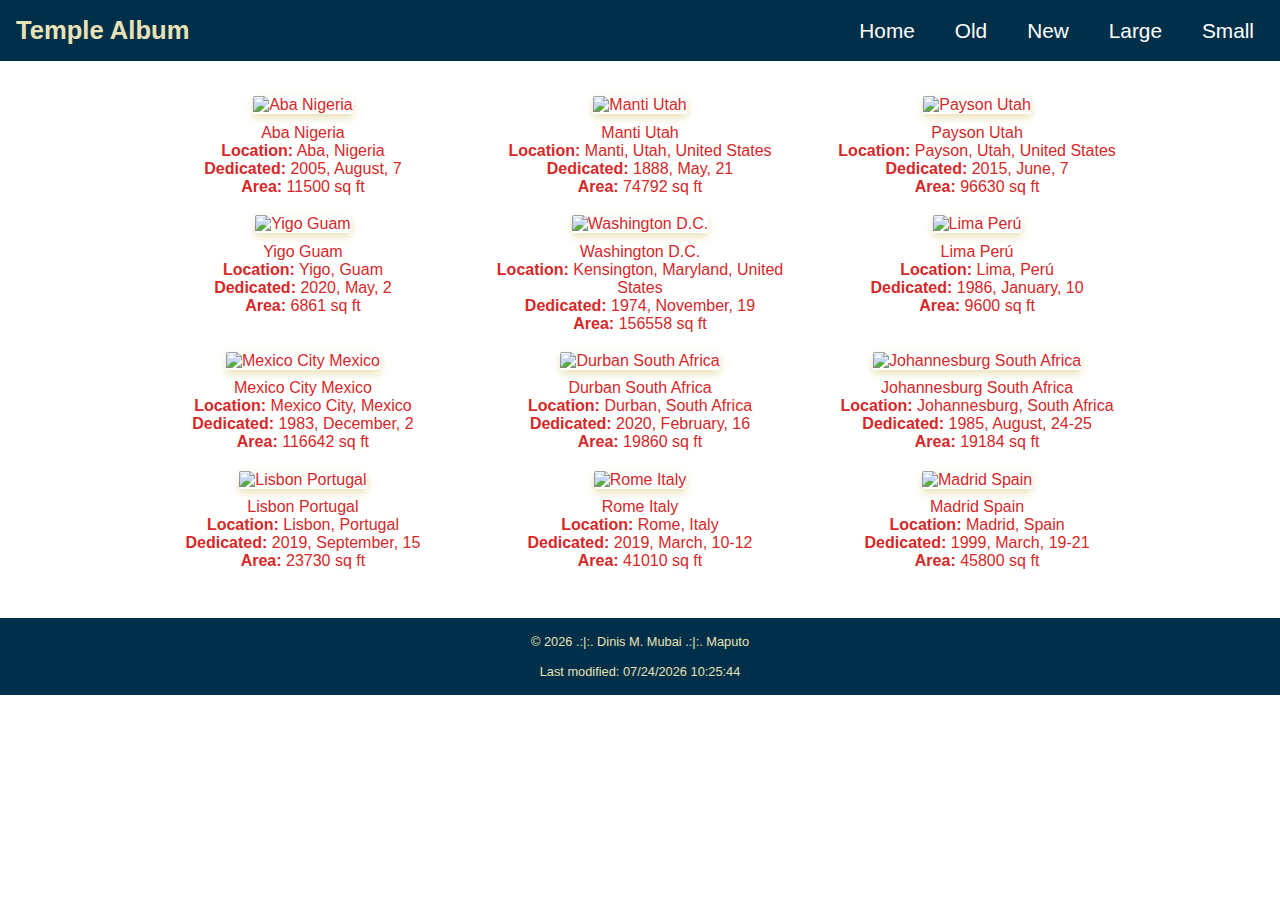
==== filtered-temples.html @ e6826eb2 "Filtered-Temples" ====
<!doctype html>
<html lang="en">
    <head>
        <meta charset="utf-8">
        <meta name="description" content="WDD 131 - Dynamic Web Fundamentals, Dinis Manuel Mubai, Temple images">
        <meta http-equiv="X-UA-Compatible" content="IE=edge">
        <meta name="author" content="Dinis M. Mubai">
        <meta name="viewport" content="width=device-width, initial-scale=1, maximum-scale=1">
        <title>Temples Gallery</title>

        <link href="styles/filtered-temples.css" rel="stylesheet">
        <link href="styles/filtered-templeslarge.css" rel="stylesheet">
        <script defer src="scripts/filtered-temples.js"></script>
    </head>

    <body>
        <header>
            <h1>Temple Album</h1>
            <button id="menu-toggle">☰</button>
            <nav id="main-nav" class="hidden">
                <ul>
                    <li class="navli"><a class="ali" href="#">Home</a></li>
                    <li class="navli"><a class="ali" href="#">Old</a></li>
                    <li class="navli"><a class="ali" href="#">New</a></li>
                    <li class="navli"><a class="ali" href="#">Large</a></li>
                    <li class="navli"><a class="ali" href="#">Small</a></li>
                </ul>
            </nav>
        </header>

        <main>
             
        <div id="temples-container">
            
        </div>
        </main>

        <footer class="footer">
            <p class="copyright">&copy; <span id="year"></span> .:|:. Dinis M. Mubai .:|:. Maputo</p><br>
            <p class="lastupdate">Last modified: <span id="lastmodified"></span></p>
            <script src="scripts/getdates.js"></script>
        </footer>
        
    </body>

</html>
---- styles/filtered-temples.css ----
/*@import url('https://fonts.googleapis.com/css2?family=Open+Sans:ital,wght@0,300;1,300&family=Quicksand:wght@300&display=swap');
@import url('https://fonts.googleapis.com/css2?family=Open+Sans:ital,wght@0,300;1,300&family=Oswald:wght@300&family=Quicksand:wght@300&display=swap');*/
* {
    margin: 0;
    padding: 0;
    box-sizing: border-box;
}

body {
    font-family: 'Lucida Sans', 'Lucida Sans Regular', 'Lucida Grande', 'Lucida Sans Unicode', Geneva, Verdana, sans-serif;
    color: #d62828;
}


header h1 {
    font-size: 1.6rem;
}

header {
    background-color: #003049;
    color: #eae2b7;
    padding: 1rem;
    display: flex;
    justify-content: space-between;
    align-items: center;
    position: relative;
}

#menu-toggle {
    background: none;
    border: none;
    font-size: 1.4rem;
    color: #eae2b7;
    cursor: pointer;
    /*display: inline;*/
}



nav {
    display: none;
}


nav a {
    color: #eae2b7;
    text-decoration: none;
}

nav ul {
    list-style: none;
    display: flex;
    gap: 1rem;
}

nav a:hover {
    color: #f0e68c;
    text-decoration: none;
    background-color: #d62828;
}

main {
    padding: 1rem;
    text-align: center;
}

#temples-container {
    display: grid;
    grid-template-columns: 1fr;
    gap: 1.2rem;
    margin-top: 1.2rem;
}

figure {
    margin: 0;
}

figure img {
    width: 100%;
    height: auto;
    box-shadow: 0 4px 8px #eae2b7;
    border-radius: 2px;
    transition: transform 0.01s;
}

figure img:hover {
    transform: scale(1.2);
}

figcaption {
    margin-top: 0.6rem;
    font-size: 1rem;
}

footer {
    background-color: #003049;
    color: #eae2b7;
    text-align: center;
    padding: 1rem;
    margin-top: 2rem;
    font-size: 0.8rem;
}

#main-nav {
    display: none;
    position: absolute;
    top: 60px;
    right: 20px;
    background-color: #f77f00;
    padding: 10px 20px;
    border-radius: 5px;
    box-shadow: 0 4px 6px #eae2b7;
}

#menu-toggle.active {
    transform: rotate(180deg);
}

#main-nav ul {
    display: flex;
    list-style: none;
    gap: 15px; 
}

#main-nav li {
    margin: 0;
}

#main-nav a {
    text-decoration: none;
    color: white;
    padding: 5px 10px;
    transition: background-color 0.3s;
}

/*#main-nav.hidden {
    display: none;
}*/

#main-nav.active {
    display: flex;
    flex-direction: column;
}

@media (min-width: 768px) {
    header {
        display: flex;
        justify-content: space-between;
        align-items: center;
    }
    
    #menu-toggle {
        display: none;
    }
    
    nav {
        display: flex;

    }
    
    main {
        max-width: 80%;
        margin: 0 auto;
    }
    
    #temples-container {
        grid-template-columns: repeat(3, 1fr);
    }


    .navli{
        margin: 20px;
    }

    .navli a:hover{
        background-color: #d62828;
    }
    
    .ali{
        font-size: 1.3rem;
    }

    #main-nav {
        display: flex;
        position: static;
        background: none;
        box-shadow: none;
        padding: 0;
    }

    #main-nav ul {
        gap: 20px;
    }
  }
---- styles/filtered-templeslarge.css ----
@media (min-width: 768px) {
    header {
        display: flex;
        justify-content: space-between;
        align-items: center;
    }
    
    #menu-toggle {
        display: none;
    }
    
    nav {
        display: flex;

    }
    
    main {
        max-width: 80%;
        margin: 0 auto;
    }
    
    #temples-container {
        grid-template-columns: repeat(3, 1fr);
    }


    .navli{
        margin: 20px;
    }

    .navli a:hover{
        background-color: #d62828;
    }
    
    .ali{
        font-size: 1.3rem;
    }

    #main-nav {
        display: flex;
        position: static;
        background: none;
        box-shadow: none;
        padding: 0;
    }

    #main-nav ul {
        gap: 20px;
    }
  }
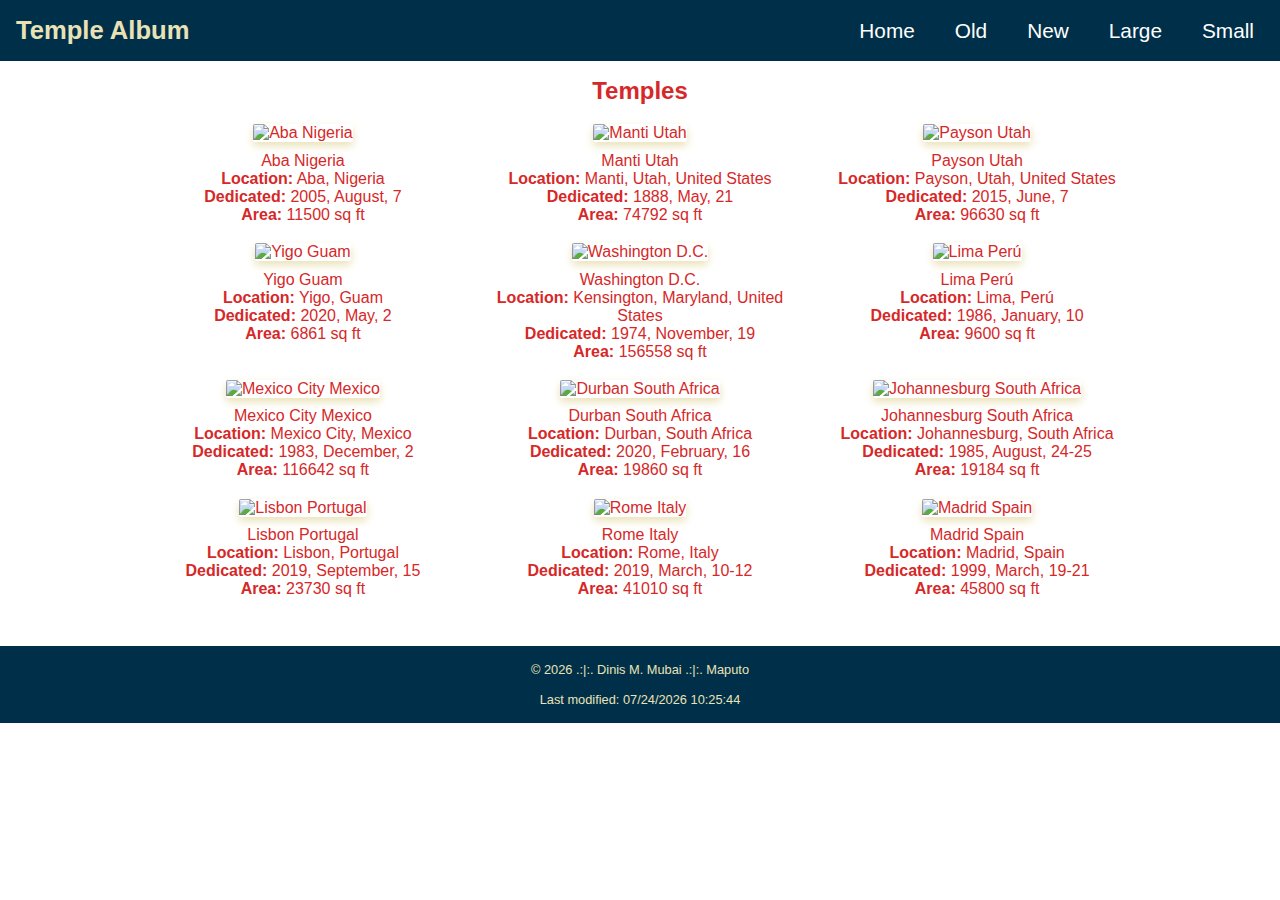
==== commit 2a542aa8: "Adding h2 element" ====
--- a/filtered-temples.html
+++ b/filtered-temples.html
@@ -29,7 +29,7 @@
         </header>
 
         <main>
-             
+        <h2>Temples</h2>     
         <div id="temples-container">
             
         </div>
